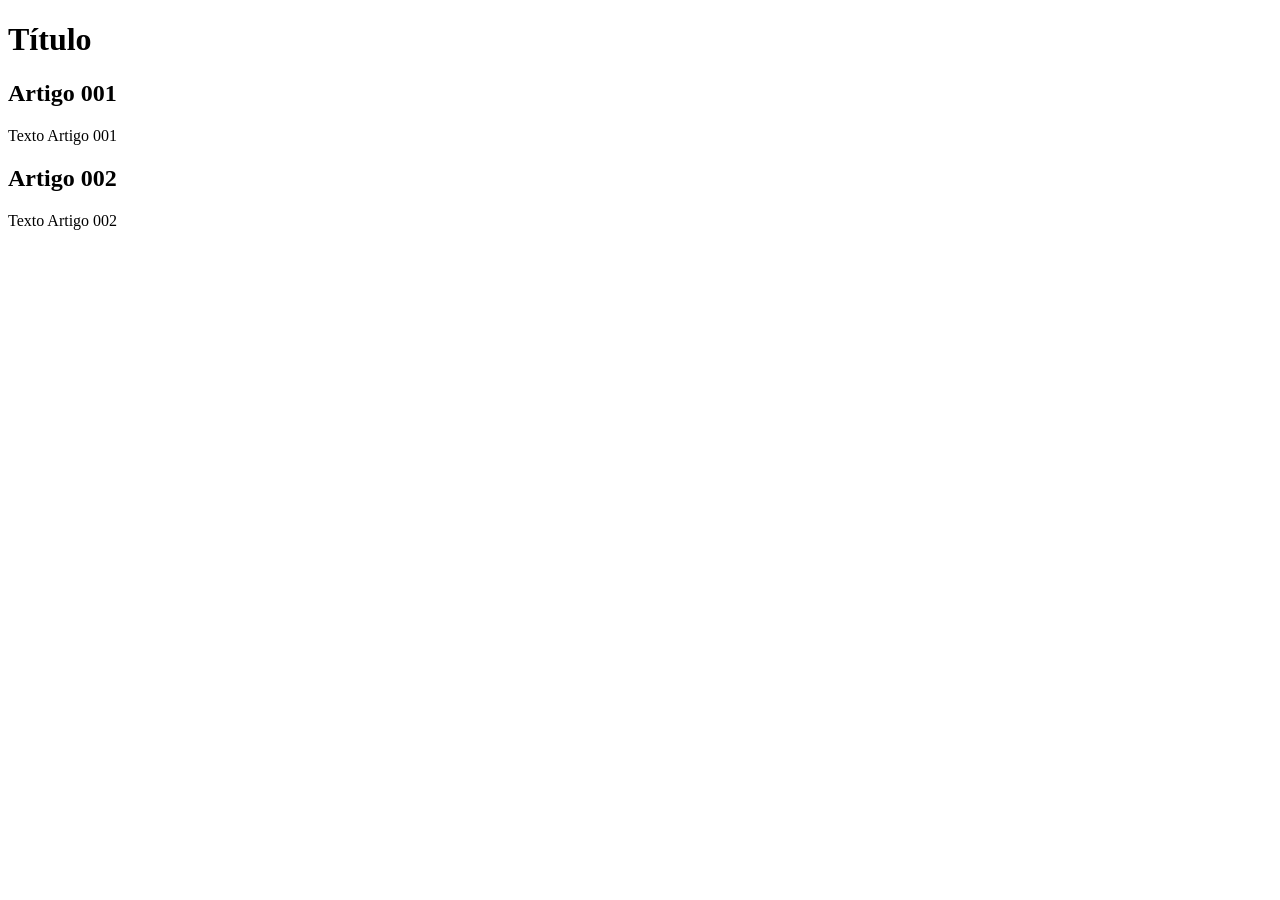
==== index.html @ c5d438a5 "add index" ====
<!DOCTYPE html>
<html lang="pt-br">
<head>
    <meta charset="UTF-8">
    <meta name="viewport" content="width=device-width, initial-scale=1.0">
    <title>Titulo do Site</title>
</head>
<body>
    <main>
        <header>
            <h1>Título</h1>
        </header>
        <article>
            <h2>Artigo 001</h2>
            <p>Texto Artigo 001</p>
        </article>
        <article>
            <h2>Artigo 002</h2>
            <p>Texto Artigo 002</p>
        </article>
    </main>
</body>
</html>
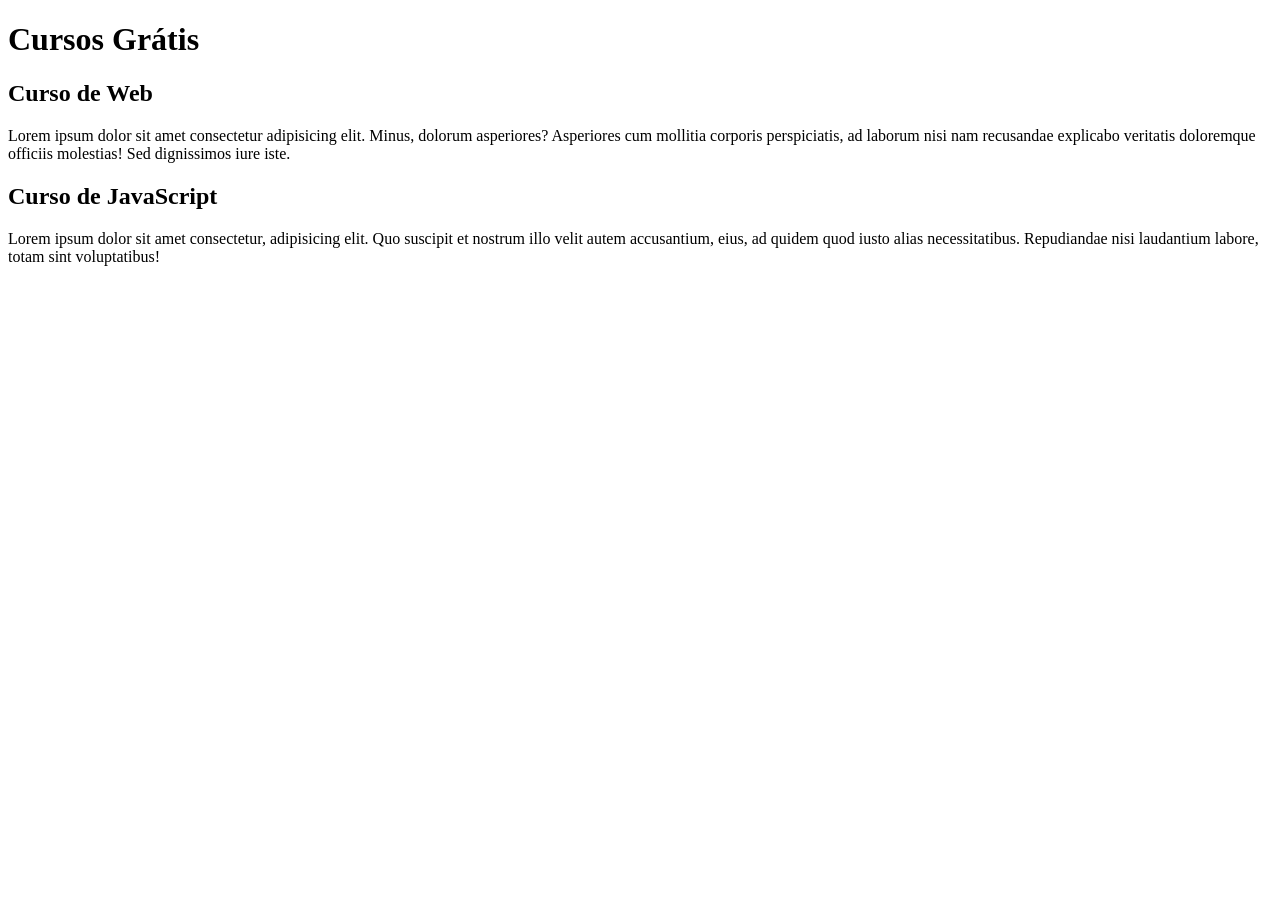
==== commit 0880d0dd: "comecei a escrever conteudo" ====
--- a/index.html
+++ b/index.html
@@ -8,15 +8,15 @@
 <body>
     <main>
         <header>
-            <h1>Título</h1>
+            <h1>Cursos Grátis</h1>
         </header>
         <article>
-            <h2>Artigo 001</h2>
-            <p>Texto Artigo 001</p>
+            <h2>Curso de Web</h2>
+            <p>Lorem ipsum dolor sit amet consectetur adipisicing elit. Minus, dolorum asperiores? Asperiores cum mollitia corporis perspiciatis, ad laborum nisi nam recusandae explicabo veritatis doloremque officiis molestias! Sed dignissimos iure iste.</p>
         </article>
         <article>
-            <h2>Artigo 002</h2>
-            <p>Texto Artigo 002</p>
+            <h2>Curso de JavaScript</h2>
+            <p>Lorem ipsum dolor sit amet consectetur, adipisicing elit. Quo suscipit et nostrum illo velit autem accusantium, eius, ad quidem quod iusto alias necessitatibus. Repudiandae nisi laudantium labore, totam sint voluptatibus!</p>
         </article>
     </main>
 </body>
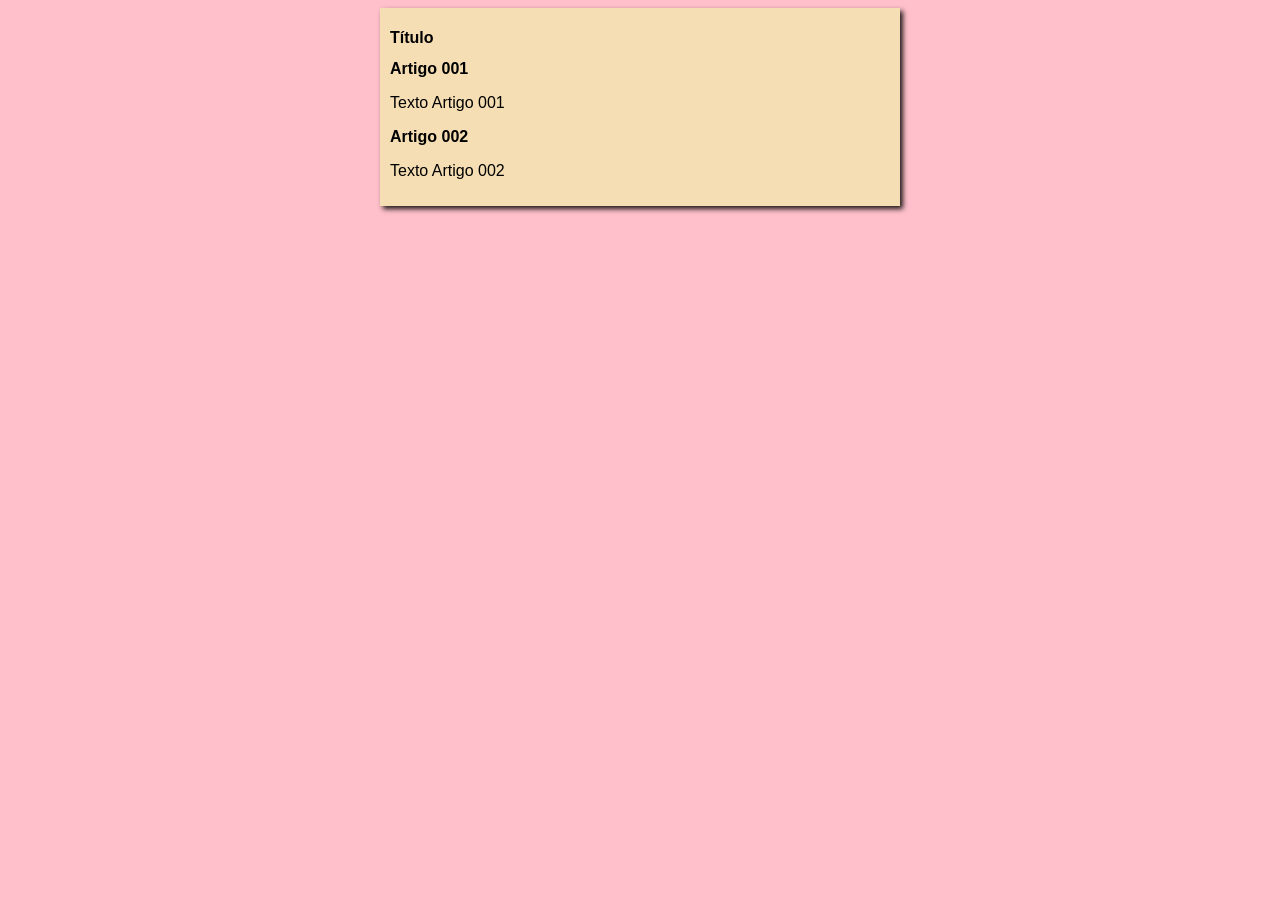
==== commit b929e282: "iniciei o design" ====
--- a/index.html
+++ b/index.html
@@ -4,19 +4,20 @@
     <meta charset="UTF-8">
     <meta name="viewport" content="width=device-width, initial-scale=1.0">
     <title>Titulo do Site</title>
+    <link rel="stylesheet" href="estilos/style.css">
 </head>
 <body>
     <main>
         <header>
-            <h1>Cursos Grátis</h1>
+            <h1>Título</h1>
         </header>
         <article>
-            <h2>Curso de Web</h2>
-            <p>Lorem ipsum dolor sit amet consectetur adipisicing elit. Minus, dolorum asperiores? Asperiores cum mollitia corporis perspiciatis, ad laborum nisi nam recusandae explicabo veritatis doloremque officiis molestias! Sed dignissimos iure iste.</p>
+            <h2>Artigo 001</h2>
+            <p>Texto Artigo 001</p>
         </article>
         <article>
-            <h2>Curso de JavaScript</h2>
-            <p>Lorem ipsum dolor sit amet consectetur, adipisicing elit. Quo suscipit et nostrum illo velit autem accusantium, eius, ad quidem quod iusto alias necessitatibus. Repudiandae nisi laudantium labore, totam sint voluptatibus!</p>
+            <h2>Artigo 002</h2>
+            <p>Texto Artigo 002</p>
         </article>
     </main>
 </body>
--- a/estilos/style.css
+++ b/estilos/style.css
@@ -0,0 +1,17 @@
+* {
+    font-family: Arial, Helvetica, sans-serif;
+    font-size: 16px;
+}
+
+
+body {
+    background-color: pink;
+}
+
+main {
+    background-color: wheat;
+    width: 500px;
+    margin: auto;
+    padding: 10px;
+    box-shadow: 3px 3px 5px rgba(0, 0, 0, 0.877);
+}
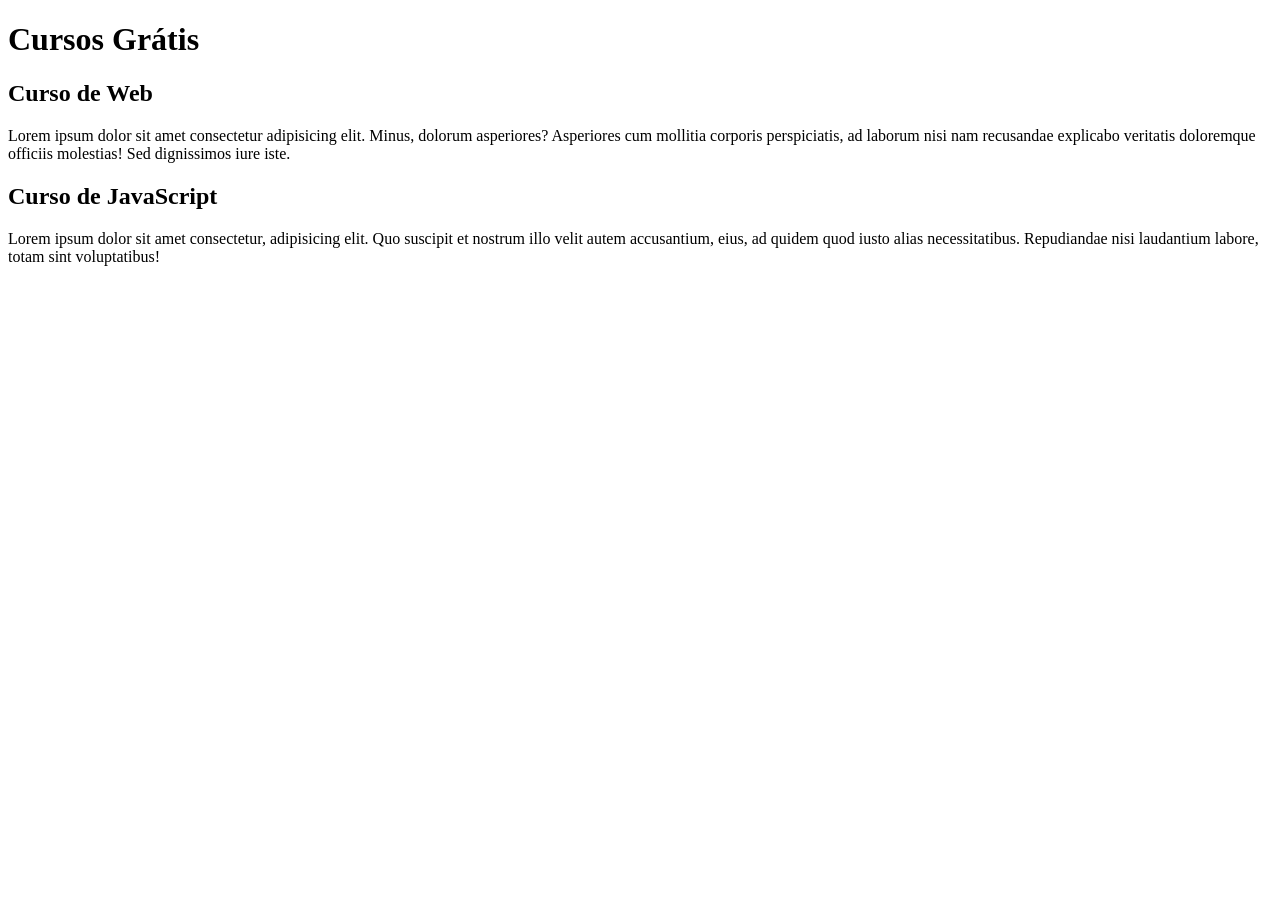
==== commit be1d17a6: "titulo" ====
--- a/index.html
+++ b/index.html
@@ -3,21 +3,20 @@
 <head>
     <meta charset="UTF-8">
     <meta name="viewport" content="width=device-width, initial-scale=1.0">
-    <title>Titulo do Site</title>
-    <link rel="stylesheet" href="estilos/style.css">
+    <title>Site CursoeVideo</title>
 </head>
 <body>
     <main>
         <header>
-            <h1>Título</h1>
+            <h1>Cursos Grátis</h1>
         </header>
         <article>
-            <h2>Artigo 001</h2>
-            <p>Texto Artigo 001</p>
+            <h2>Curso de Web</h2>
+            <p>Lorem ipsum dolor sit amet consectetur adipisicing elit. Minus, dolorum asperiores? Asperiores cum mollitia corporis perspiciatis, ad laborum nisi nam recusandae explicabo veritatis doloremque officiis molestias! Sed dignissimos iure iste.</p>
         </article>
         <article>
-            <h2>Artigo 002</h2>
-            <p>Texto Artigo 002</p>
+            <h2>Curso de JavaScript</h2>
+            <p>Lorem ipsum dolor sit amet consectetur, adipisicing elit. Quo suscipit et nostrum illo velit autem accusantium, eius, ad quidem quod iusto alias necessitatibus. Repudiandae nisi laudantium labore, totam sint voluptatibus!</p>
         </article>
     </main>
 </body>
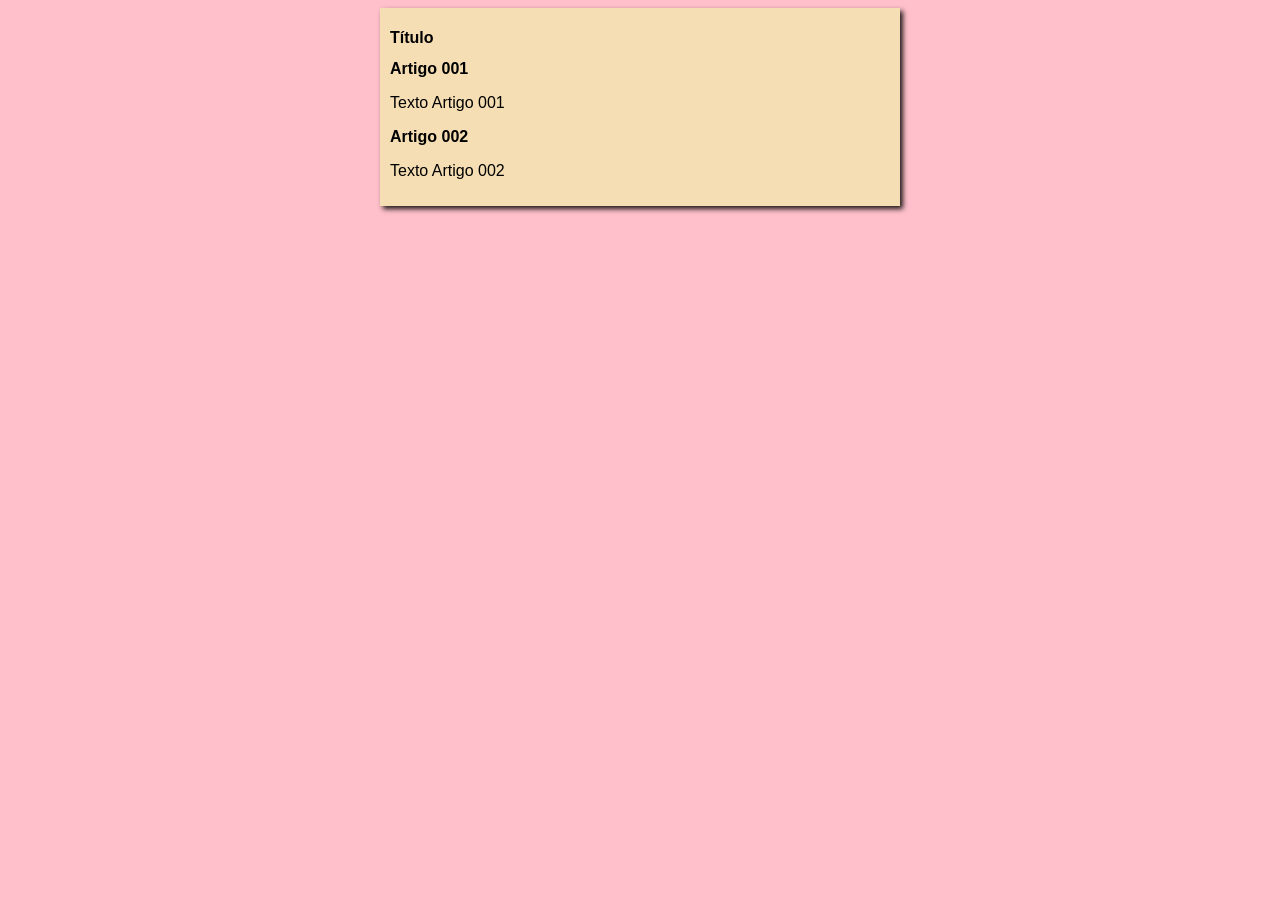
==== commit f45aa382: "titulo" ====
--- a/index.html
+++ b/index.html
@@ -3,20 +3,21 @@
 <head>
     <meta charset="UTF-8">
     <meta name="viewport" content="width=device-width, initial-scale=1.0">
-    <title>Site CursoeVideo</title>
+    <title>Curso em Vídeo</title>
+    <link rel="stylesheet" href="estilos/style.css">
 </head>
 <body>
     <main>
         <header>
-            <h1>Cursos Grátis</h1>
+            <h1>Título</h1>
         </header>
         <article>
-            <h2>Curso de Web</h2>
-            <p>Lorem ipsum dolor sit amet consectetur adipisicing elit. Minus, dolorum asperiores? Asperiores cum mollitia corporis perspiciatis, ad laborum nisi nam recusandae explicabo veritatis doloremque officiis molestias! Sed dignissimos iure iste.</p>
+            <h2>Artigo 001</h2>
+            <p>Texto Artigo 001</p>
         </article>
         <article>
-            <h2>Curso de JavaScript</h2>
-            <p>Lorem ipsum dolor sit amet consectetur, adipisicing elit. Quo suscipit et nostrum illo velit autem accusantium, eius, ad quidem quod iusto alias necessitatibus. Repudiandae nisi laudantium labore, totam sint voluptatibus!</p>
+            <h2>Artigo 002</h2>
+            <p>Texto Artigo 002</p>
         </article>
     </main>
 </body>
--- a/estilos/style.css
+++ b/estilos/style.css
@@ -0,0 +1,17 @@
+* {
+    font-family: Arial, Helvetica, sans-serif;
+    font-size: 16px;
+}
+
+
+body {
+    background-color: pink;
+}
+
+main {
+    background-color: wheat;
+    width: 500px;
+    margin: auto;
+    padding: 10px;
+    box-shadow: 3px 3px 5px rgba(0, 0, 0, 0.877);
+}
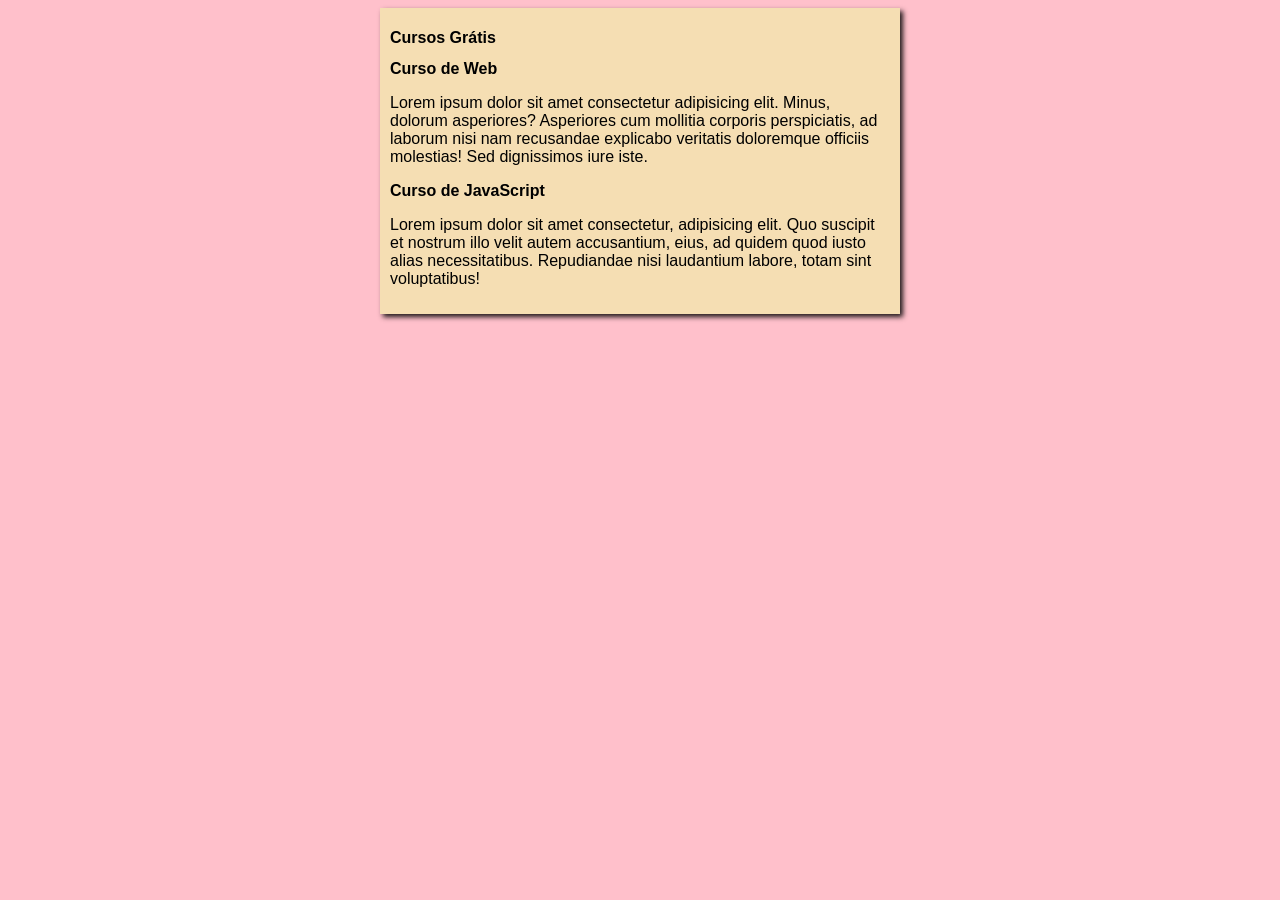
==== commit 9f989797: "Merge branch 'design'" ====
--- a/index.html
+++ b/index.html
@@ -9,15 +9,15 @@
 <body>
     <main>
         <header>
-            <h1>Título</h1>
+            <h1>Cursos Grátis</h1>
         </header>
         <article>
-            <h2>Artigo 001</h2>
-            <p>Texto Artigo 001</p>
+            <h2>Curso de Web</h2>
+            <p>Lorem ipsum dolor sit amet consectetur adipisicing elit. Minus, dolorum asperiores? Asperiores cum mollitia corporis perspiciatis, ad laborum nisi nam recusandae explicabo veritatis doloremque officiis molestias! Sed dignissimos iure iste.</p>
         </article>
         <article>
-            <h2>Artigo 002</h2>
-            <p>Texto Artigo 002</p>
+            <h2>Curso de JavaScript</h2>
+            <p>Lorem ipsum dolor sit amet consectetur, adipisicing elit. Quo suscipit et nostrum illo velit autem accusantium, eius, ad quidem quod iusto alias necessitatibus. Repudiandae nisi laudantium labore, totam sint voluptatibus!</p>
         </article>
     </main>
 </body>
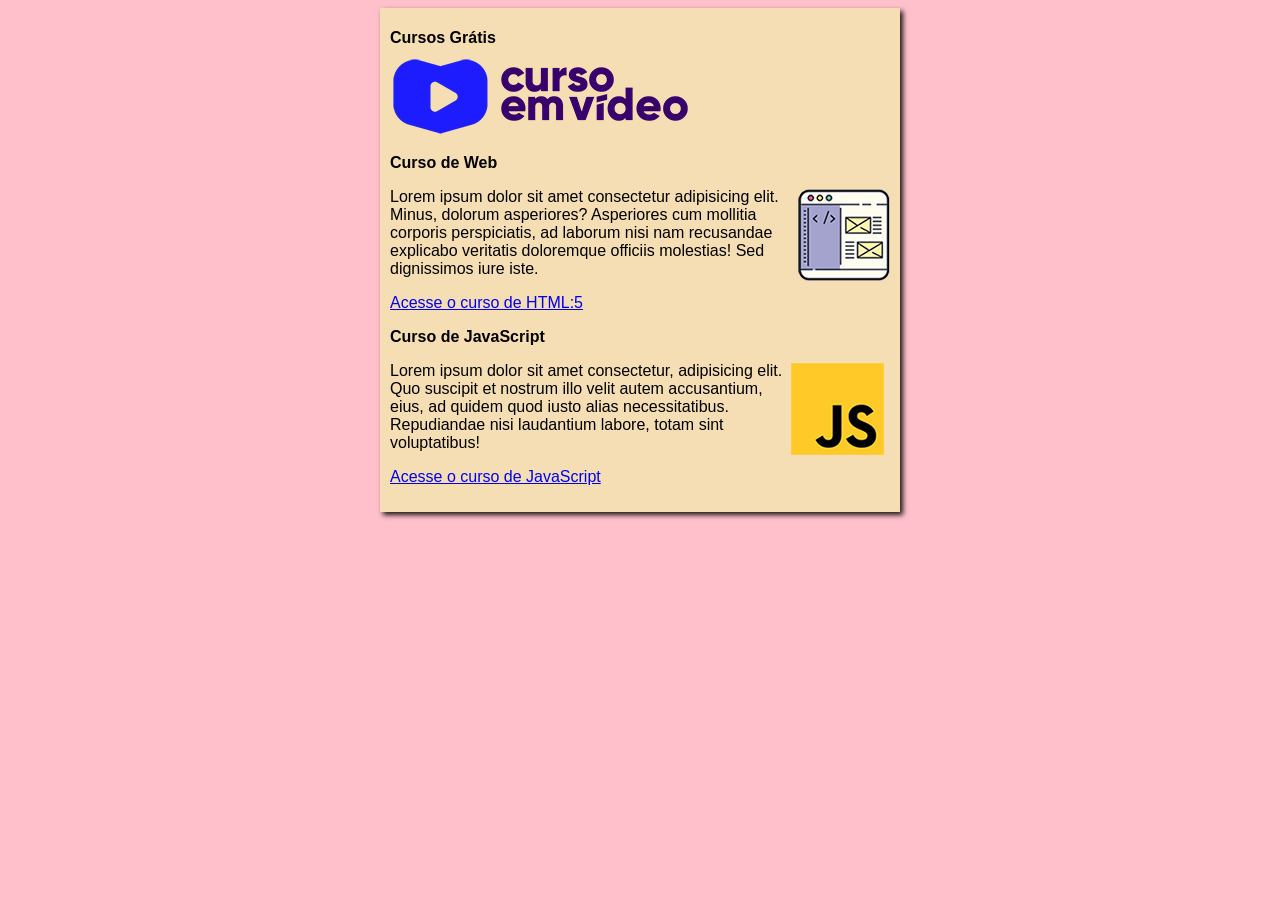
==== commit 5095d608: "criei o site" ====
--- a/index.html
+++ b/index.html
@@ -10,14 +10,19 @@
     <main>
         <header>
             <h1>Cursos Grátis</h1>
+            <img src="imagens/curso-em-video-cor.png" alt="Curso em Vídeo">
         </header>
         <article>
             <h2>Curso de Web</h2>
+            <img class="lado" src="imagens/curso-html-css.png" alt="Curso HTML">
             <p>Lorem ipsum dolor sit amet consectetur adipisicing elit. Minus, dolorum asperiores? Asperiores cum mollitia corporis perspiciatis, ad laborum nisi nam recusandae explicabo veritatis doloremque officiis molestias! Sed dignissimos iure iste.</p>
+            <p><a href="curso-html.html">Acesse o curso de HTML:5</a></p>
         </article>
         <article>
             <h2>Curso de JavaScript</h2>
+            <img class="lado" src="imagens/curso-javascript.png" alt="Curso JavaScript">
             <p>Lorem ipsum dolor sit amet consectetur, adipisicing elit. Quo suscipit et nostrum illo velit autem accusantium, eius, ad quidem quod iusto alias necessitatibus. Repudiandae nisi laudantium labore, totam sint voluptatibus!</p>
+            <p><a href="curso-js.html">Acesse o curso de JavaScript</a></p>
         </article>
     </main>
 </body>
--- a/estilos/style.css
+++ b/estilos/style.css
@@ -3,6 +3,9 @@
     font-size: 16px;
 }
 
+img.lado {
+    float: right;
+}
 
 body {
     background-color: pink;
